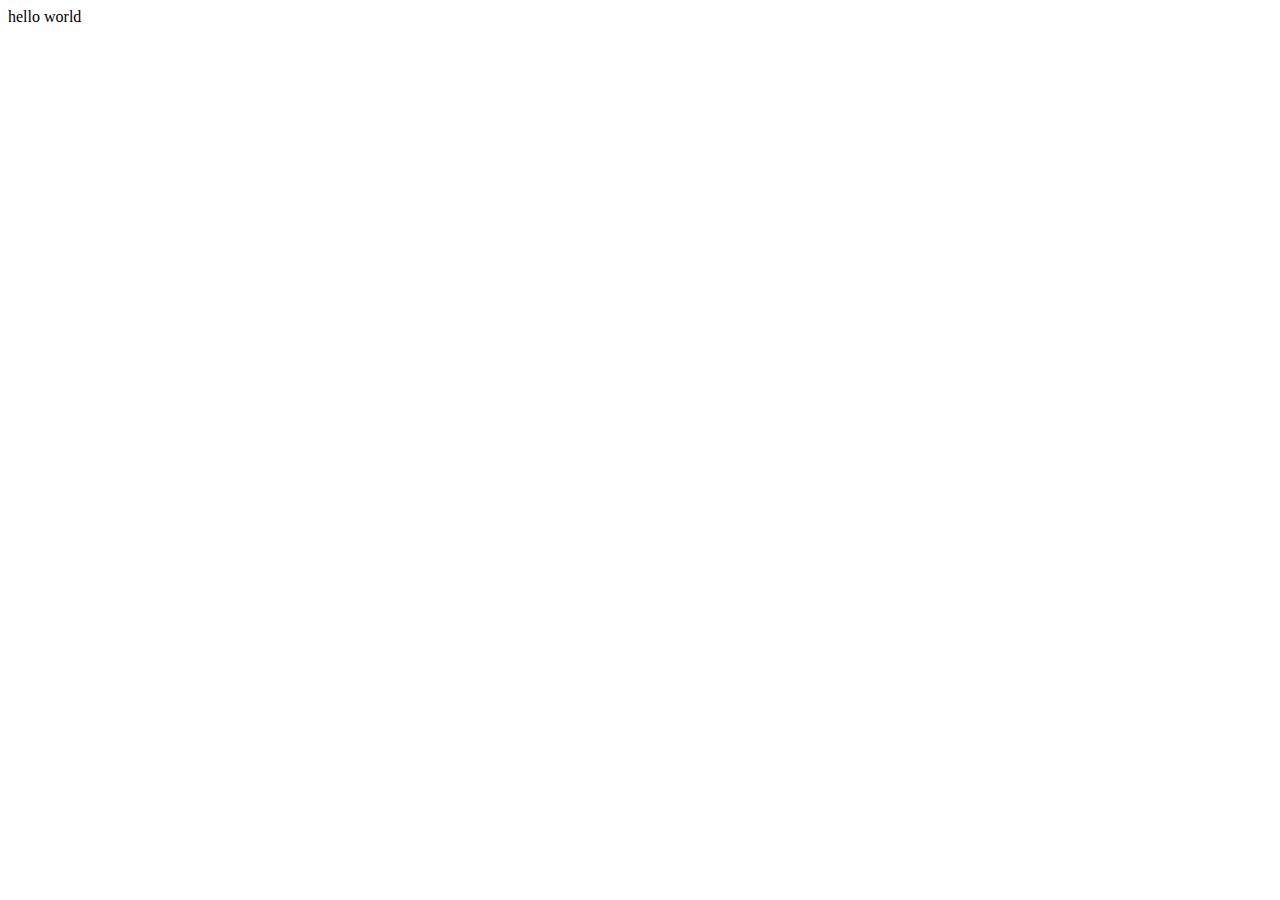
==== index.html @ 5e5b9bc3 "test deployment" ====
<!DOCTYPE html>
<html>
    <head>
        <meta charset="utf-8">
        <meta name="viewport" content="width=device-width">
        <title>hello</title>
    </head>
    <body>
        hello world
    </body>
</html>
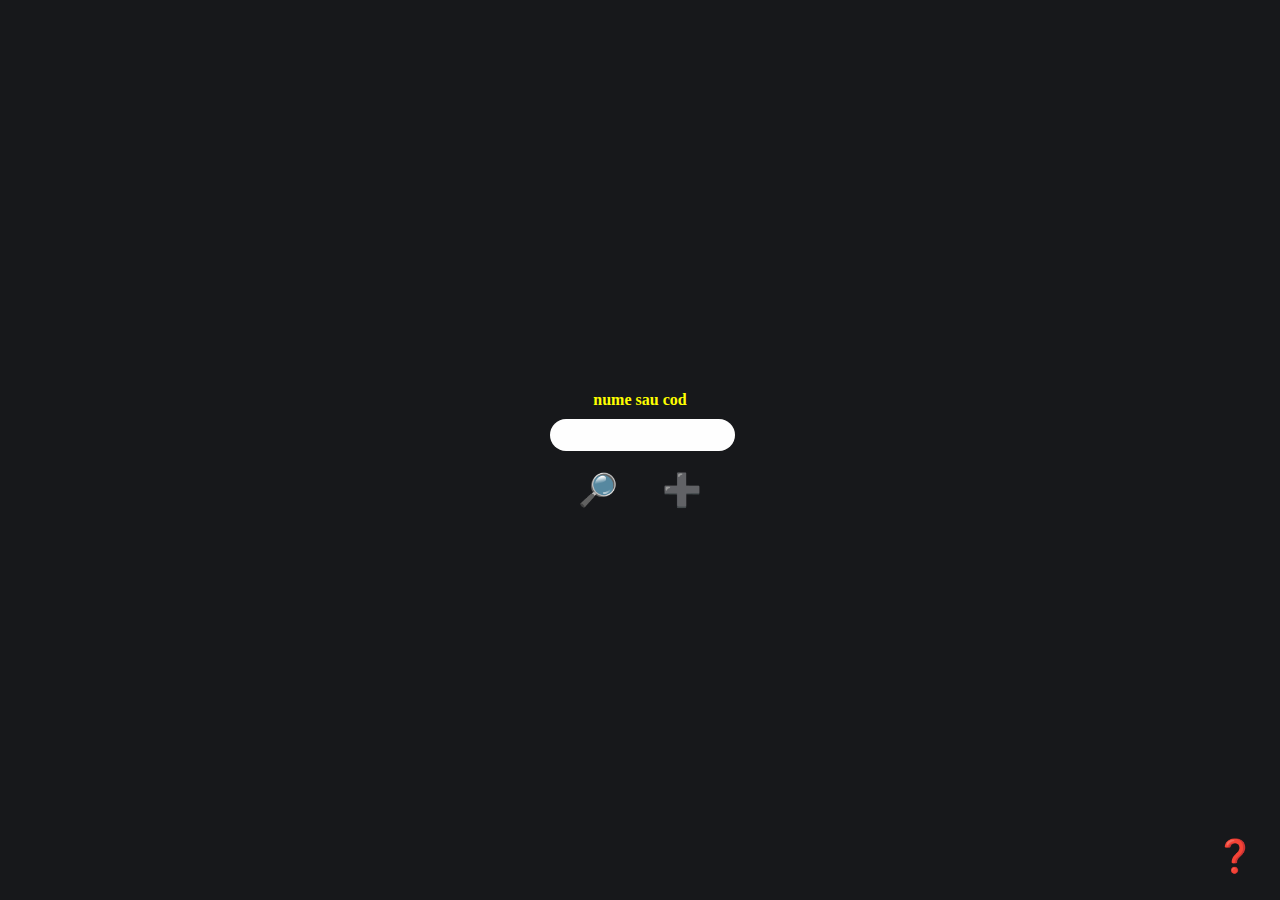
==== commit 2afa1346: "UX fixes" ====
--- a/index.html
+++ b/index.html
@@ -3,9 +3,23 @@
     <head>
         <meta charset="utf-8">
         <meta name="viewport" content="width=device-width">
-        <title>hello</title>
+        <title>lingurita</title>
+
+        <link href="lingurita.css" rel="stylesheet" type="text/css" />
     </head>
     <body>
-        hello world
+        <div class="container">
+            <div class="child">
+                <div class="info">nume sau cod</div>
+                <input id="q" class="rounded" type="text" onkeydown="enterGoTo(event, goToSearch)"/>
+                <div>
+                    <a class="icon" href="#" onclick="goToSearch()">🔎</a>
+                    <a id="scan" class="icon" href="#">📷</a>
+                    <a class="icon" href="add.html">➕</a>
+                </div>
+            </div>
+        </div>
+
+        <script src="lingurita.js" charset="utf-8"></script>
     </body>
 </html>
--- a/lingurita.css
+++ b/lingurita.css
@@ -0,0 +1,135 @@
+:root {
+  --main-bg-color: #17181b;
+  --main-text-color: yellow;
+  --input-bg-color: #fefefe;
+
+  --icon-size: 32px;
+  --fab-space: 25px;
+}
+
+html, body {
+    margin: 0px;
+    width: 100%;
+    height: 100%;
+    background-color: var(--main-bg-color);
+}
+
+.child {
+    margin: auto;
+    text-align: center;
+}
+
+.container {
+    display: flex;
+    height: 100%;
+    justify-content: center;
+    flex-direction: column;
+}
+
+@media all and (orientation:portrait) {
+}
+
+@media all and (orientation:landscape) {
+    .container {
+        flex-direction: row;
+    }
+}
+
+input.rounded {
+    width: 100%;
+    height: 30px;
+    outline: none;
+    border-radius: 25px;
+    border-style: none;
+    text-align: center;
+    margin-bottom: 20px;
+    background-color: var(--input-bg-color);
+}
+
+.back-button {
+  position: fixed;
+  bottom: var(--fab-space);
+  left: var(--fab-space);
+  text-decoration: none;
+  font-size: var(--icon-size);
+}
+
+.about-button {
+  position: fixed;
+  bottom: var(--fab-space);
+  right: var(--fab-space);
+  text-decoration: none;
+  font-size: var(--icon-size);
+}
+
+.info {
+    color: var(--main-text-color);
+    font-weight: bold;
+    margin-bottom: 10px;
+}
+
+.text-container {
+  color: var(--main-text-color);
+  padding: 25px;
+}
+
+.text-container div {
+  margin-top: 20px;
+  margin-bottom: 20px;
+}
+
+.text-container a {
+  color: var(--main-text-color);
+}
+
+.icon {
+    text-decoration: none;
+    font-size: var(--icon-size);
+    margin-left: 20px;
+    margin-right: 20px;
+}
+
+#add-it {
+  display: none;
+}
+
+.center-it {
+  text-align: center;
+}
+
+#qrcode {
+}
+
+.shake-animation {
+  animation: shake 0.82s cubic-bezier(.36,.07,.19,.97) both;
+  transform: translate3d(0, 0, 0);
+  backface-visibility: hidden;
+  /* perspective: 1000px; */
+}
+
+@keyframes shake {
+  10%, 90% {
+    transform: translate3d(-1px, 0, 0);
+  }
+  
+  20%, 80% {
+    transform: translate3d(2px, 0, 0);
+  }
+
+  30%, 50%, 70% {
+    transform: translate3d(-4px, 0, 0);
+  }
+
+  40%, 60% {
+    transform: translate3d(4px, 0, 0);
+  }
+}
+
+#video-placeholder {
+  width: 320px;
+  max-width: 320px;
+}
+
+.video-container {
+  display: none;
+}
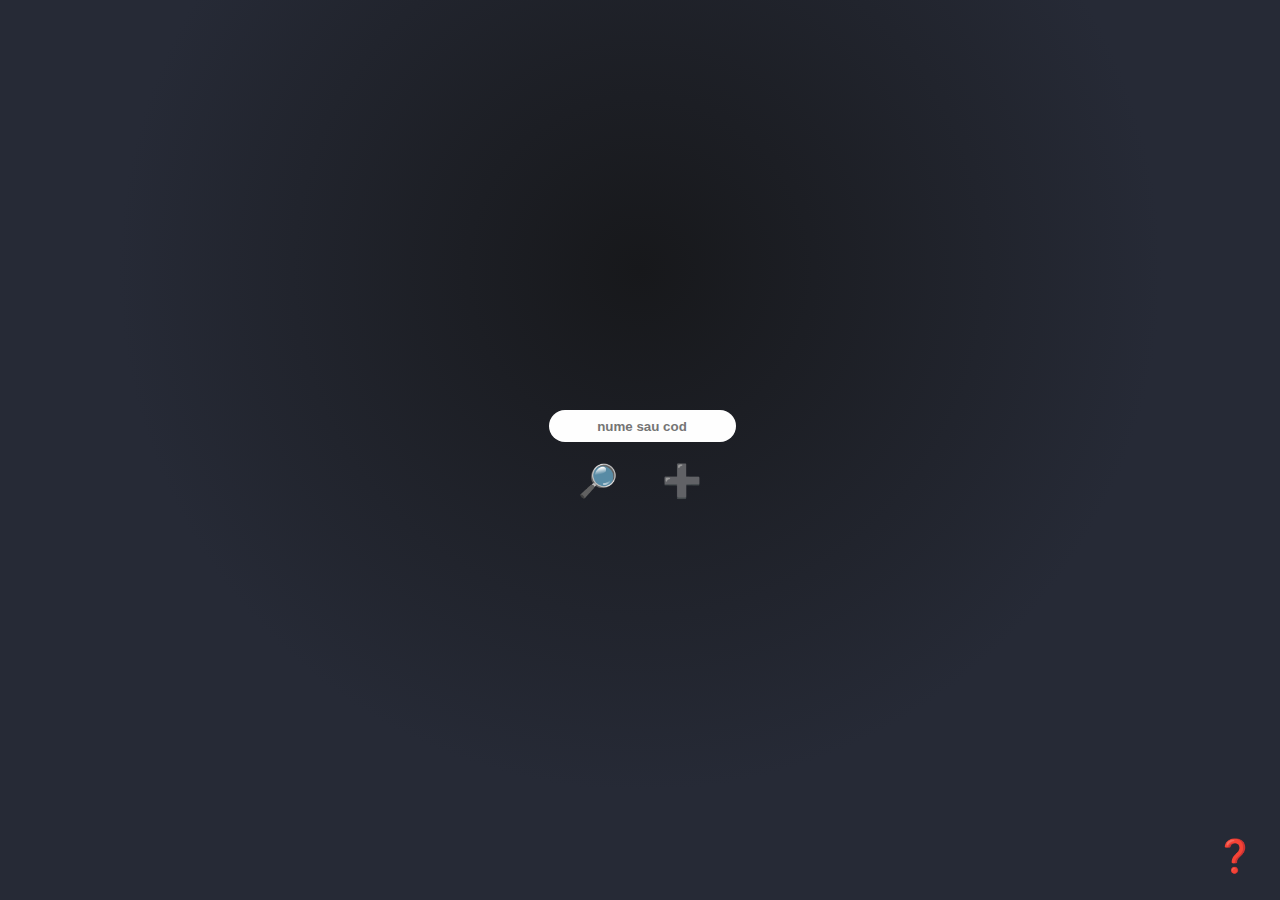
==== commit 63e1efa2: "radial bg" ====
--- a/index.html
+++ b/index.html
@@ -10,8 +10,8 @@
     <body>
         <div class="container">
             <div class="child">
-                <div class="info">nume sau cod</div>
-                <input id="q" class="rounded" type="text" onkeydown="enterGoTo(event, goToSearch)"/>
+                <div class="info"></div>
+                <input id="q" class="rounded" type="text" onkeydown="enterGoTo(event, goToSearch)" placeholder="nume sau cod"/>
                 <div>
                     <a class="icon" href="#" onclick="goToSearch()">🔎</a>
                     <a id="scan" class="icon" href="#">📷</a>
--- a/lingurita.css
+++ b/lingurita.css
@@ -1,6 +1,8 @@
 :root {
   --main-bg-color: #17181b;
-  --main-text-color: yellow;
+  --secondary-bg-color: #262a36;
+
+  --main-text-color: #fefefe;
   --input-bg-color: #fefefe;
 
   --icon-size: 32px;
@@ -8,42 +10,51 @@
 }
 
 html, body {
-    margin: 0px;
-    width: 100%;
-    height: 100%;
-    background-color: var(--main-bg-color);
+  margin: 0px;
+  width: 100%;
+  height: 100%;
+  background-color: var(--secondary-bg-color);
+}
+
+body {
+  background: radial-gradient(
+    circle closest-corner at center 30%,
+    var(--main-bg-color),
+    var(--secondary-bg-color) 75%
+  ) no-repeat;
 }
 
 .child {
-    margin: auto;
-    text-align: center;
+  margin: auto;
+  text-align: center;
 }
 
 .container {
-    display: flex;
-    height: 100%;
-    justify-content: center;
-    flex-direction: column;
+  display: flex;
+  height: 100%;
+  justify-content: center;
+  flex-direction: column;
 }
 
 @media all and (orientation:portrait) {
 }
 
 @media all and (orientation:landscape) {
-    .container {
-        flex-direction: row;
-    }
+  .container {
+    flex-direction: row;
+  }
 }
 
 input.rounded {
-    width: 100%;
-    height: 30px;
-    outline: none;
-    border-radius: 25px;
-    border-style: none;
-    text-align: center;
-    margin-bottom: 20px;
-    background-color: var(--input-bg-color);
+  width: 100%;
+  height: 30px;
+  outline: none;
+  border-radius: 25px;
+  border-style: none;
+  text-align: center;
+  font-weight: bold;
+  margin-bottom: 20px;
+  background-color: var(--input-bg-color);
 }
 
 .back-button {
@@ -63,9 +74,9 @@
 }
 
 .info {
-    color: var(--main-text-color);
-    font-weight: bold;
-    margin-bottom: 10px;
+  color: var(--main-text-color);
+  font-weight: bold;
+  margin-bottom: 10px;
 }
 
 .text-container {
@@ -73,7 +84,8 @@
   padding: 25px;
 }
 
-.text-container div {
+.text-container div.search-result {
+  font-weight: bold;
   margin-top: 20px;
   margin-bottom: 20px;
 }
@@ -83,10 +95,10 @@
 }
 
 .icon {
-    text-decoration: none;
-    font-size: var(--icon-size);
-    margin-left: 20px;
-    margin-right: 20px;
+  text-decoration: none;
+  font-size: var(--icon-size);
+  margin-left: 20px;
+  margin-right: 20px;
 }
 
 #add-it {
@@ -94,6 +106,11 @@
 }
 
 .center-it {
+  text-align: center;
+}
+
+.bottom-border {
+  border-bottom: 1px var(--secondary-bg-color) solid;
   text-align: center;
 }
 
@@ -111,7 +128,7 @@
   10%, 90% {
     transform: translate3d(-1px, 0, 0);
   }
-  
+
   20%, 80% {
     transform: translate3d(2px, 0, 0);
   }
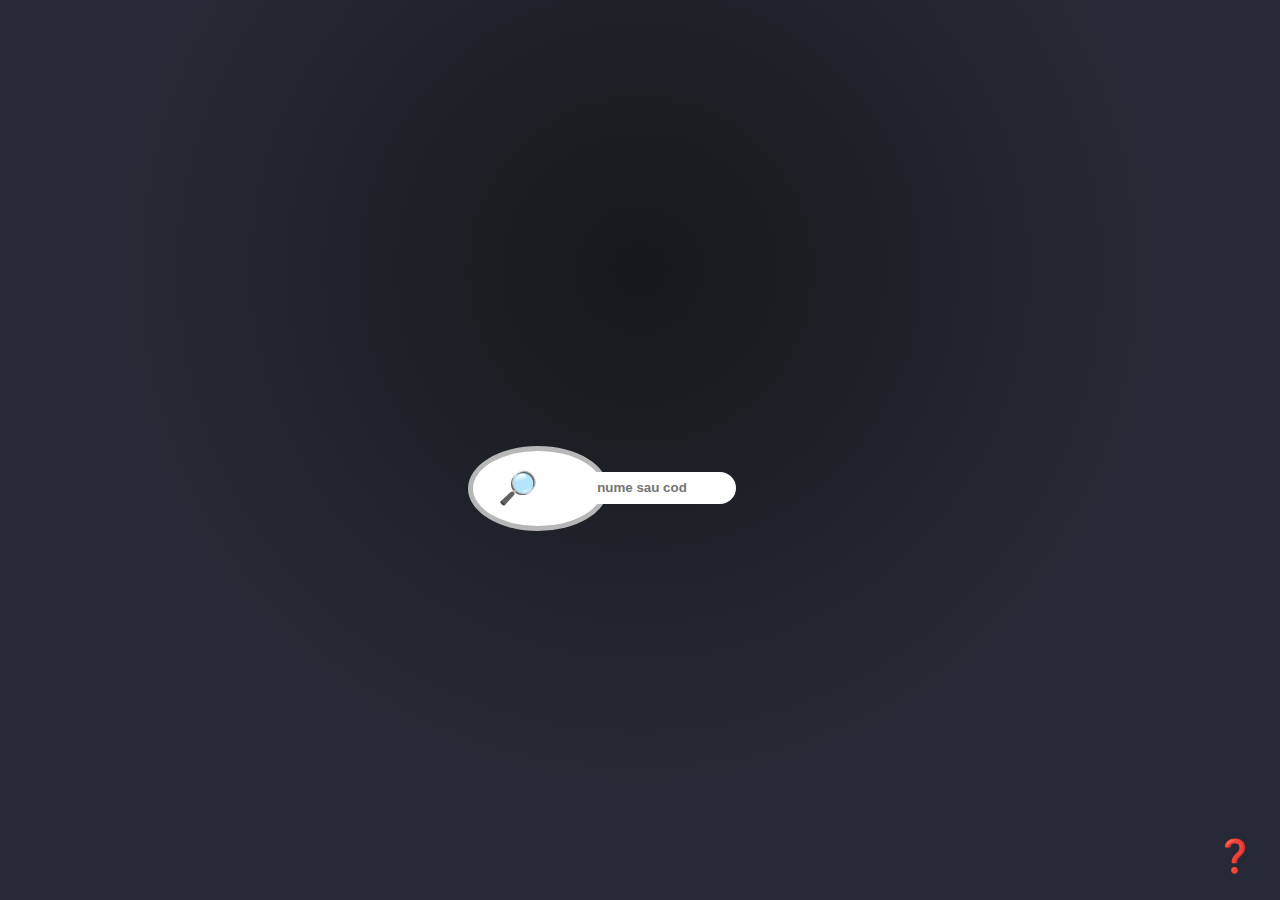
==== commit 7de0adf7: "works for me" ====
--- a/index.html
+++ b/index.html
@@ -10,16 +10,18 @@
     <body>
         <div class="container">
             <div class="child">
-                <div class="info"></div>
-                <input id="q" class="rounded" type="text" onkeydown="enterGoTo(event, goToSearch)" placeholder="nume sau cod"/>
+                <div id="oval">
+                    <a class="icon" style="position: relative; top: 18px; right: 20px;" href="#" onclick="goToSearch()">🔎</a>
+                </div>
                 <div>
-                    <a class="icon" href="#" onclick="goToSearch()">🔎</a>
-                    <a id="scan" class="icon" href="#">📷</a>
-                    <a class="icon" href="add.html">➕</a>
+                    <div class="info"></div>
+                    <input id="q" class="rounded search-bar" type="text" onkeydown="doKeyDown(event, goToSearch)" placeholder="nume sau cod"/>
                 </div>
             </div>
         </div>
+        <a id="scan" class="scan-button" href="#">📷</a>
 
+        <script src="utils.js" charset="utf-8"></script>
         <script src="lingurita.js" charset="utf-8"></script>
     </body>
 </html>
--- a/lingurita.css
+++ b/lingurita.css
@@ -4,6 +4,7 @@
 
   --main-text-color: #fefefe;
   --input-bg-color: #fefefe;
+  --input-bgg-color: #b7b7b7;
 
   --icon-size: 32px;
   --fab-space: 25px;
@@ -18,9 +19,9 @@
 
 body {
   background: radial-gradient(
-    circle closest-corner at center 30%,
-    var(--main-bg-color),
-    var(--secondary-bg-color) 75%
+  circle closest-corner at center 30%,
+  var(--main-bg-color),
+  var(--secondary-bg-color) 75%
   ) no-repeat;
 }
 
@@ -55,9 +56,28 @@
   font-weight: bold;
   margin-bottom: 20px;
   background-color: var(--input-bg-color);
+  position: relative;
+  z-index: 2;
 }
 
-.back-button {
+#oval {
+  width: 130px;
+  height: 75px;
+  background: var(--input-bg-color);
+  border: 5px solid var(--input-bgg-color);
+  border-radius: 50%;
+  position: relative;
+  z-index: 1;
+  top: 69px;
+  right: 81px;
+}
+
+/* .search-bar:before { */
+  /* content: "Read this -"; */
+/* } */
+
+
+.back-button, .scan-button {
   position: fixed;
   bottom: var(--fab-space);
   left: var(--fab-space);
@@ -73,10 +93,16 @@
   font-size: var(--icon-size);
 }
 
+.max-width {
+  max-width: 360px;
+}
+
 .info {
   color: var(--main-text-color);
   font-weight: bold;
   margin-bottom: 10px;
+  word-wrap: break-word;
+  overflow: hidden;
 }
 
 .text-container {
